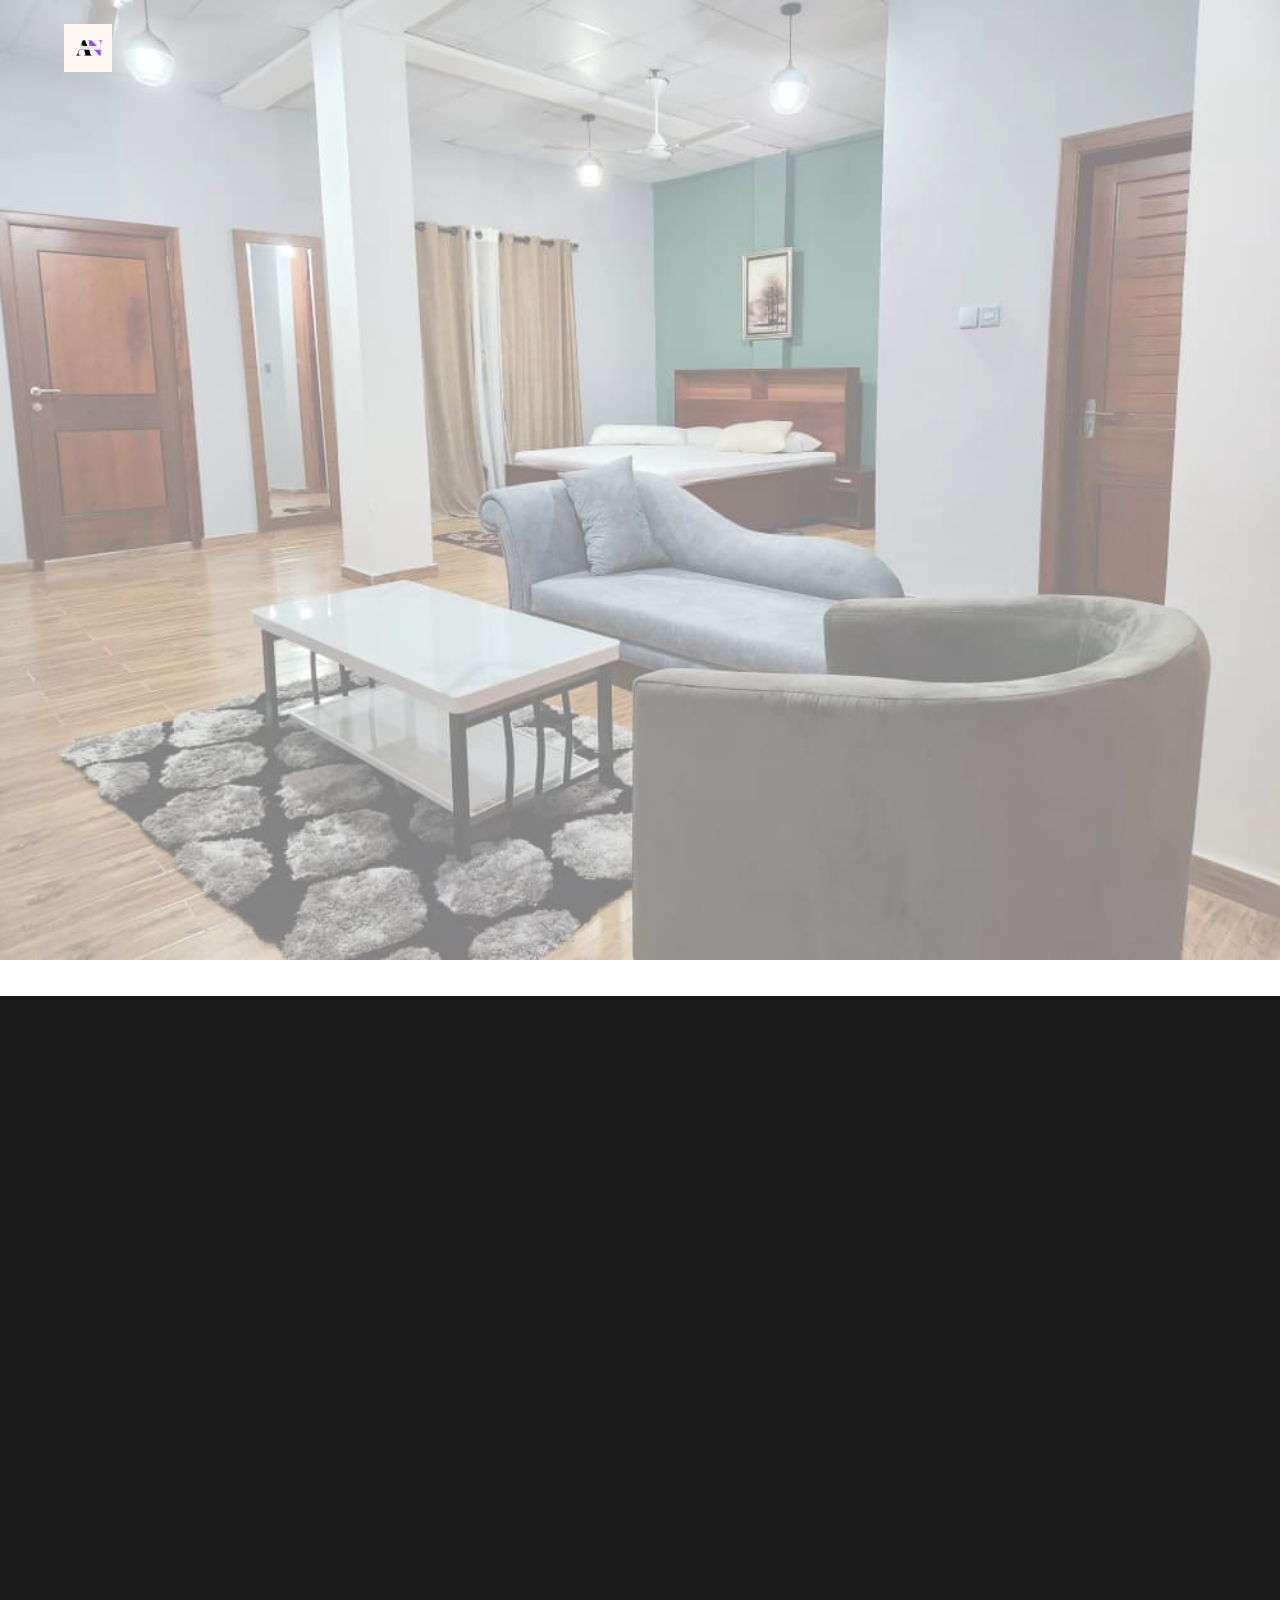
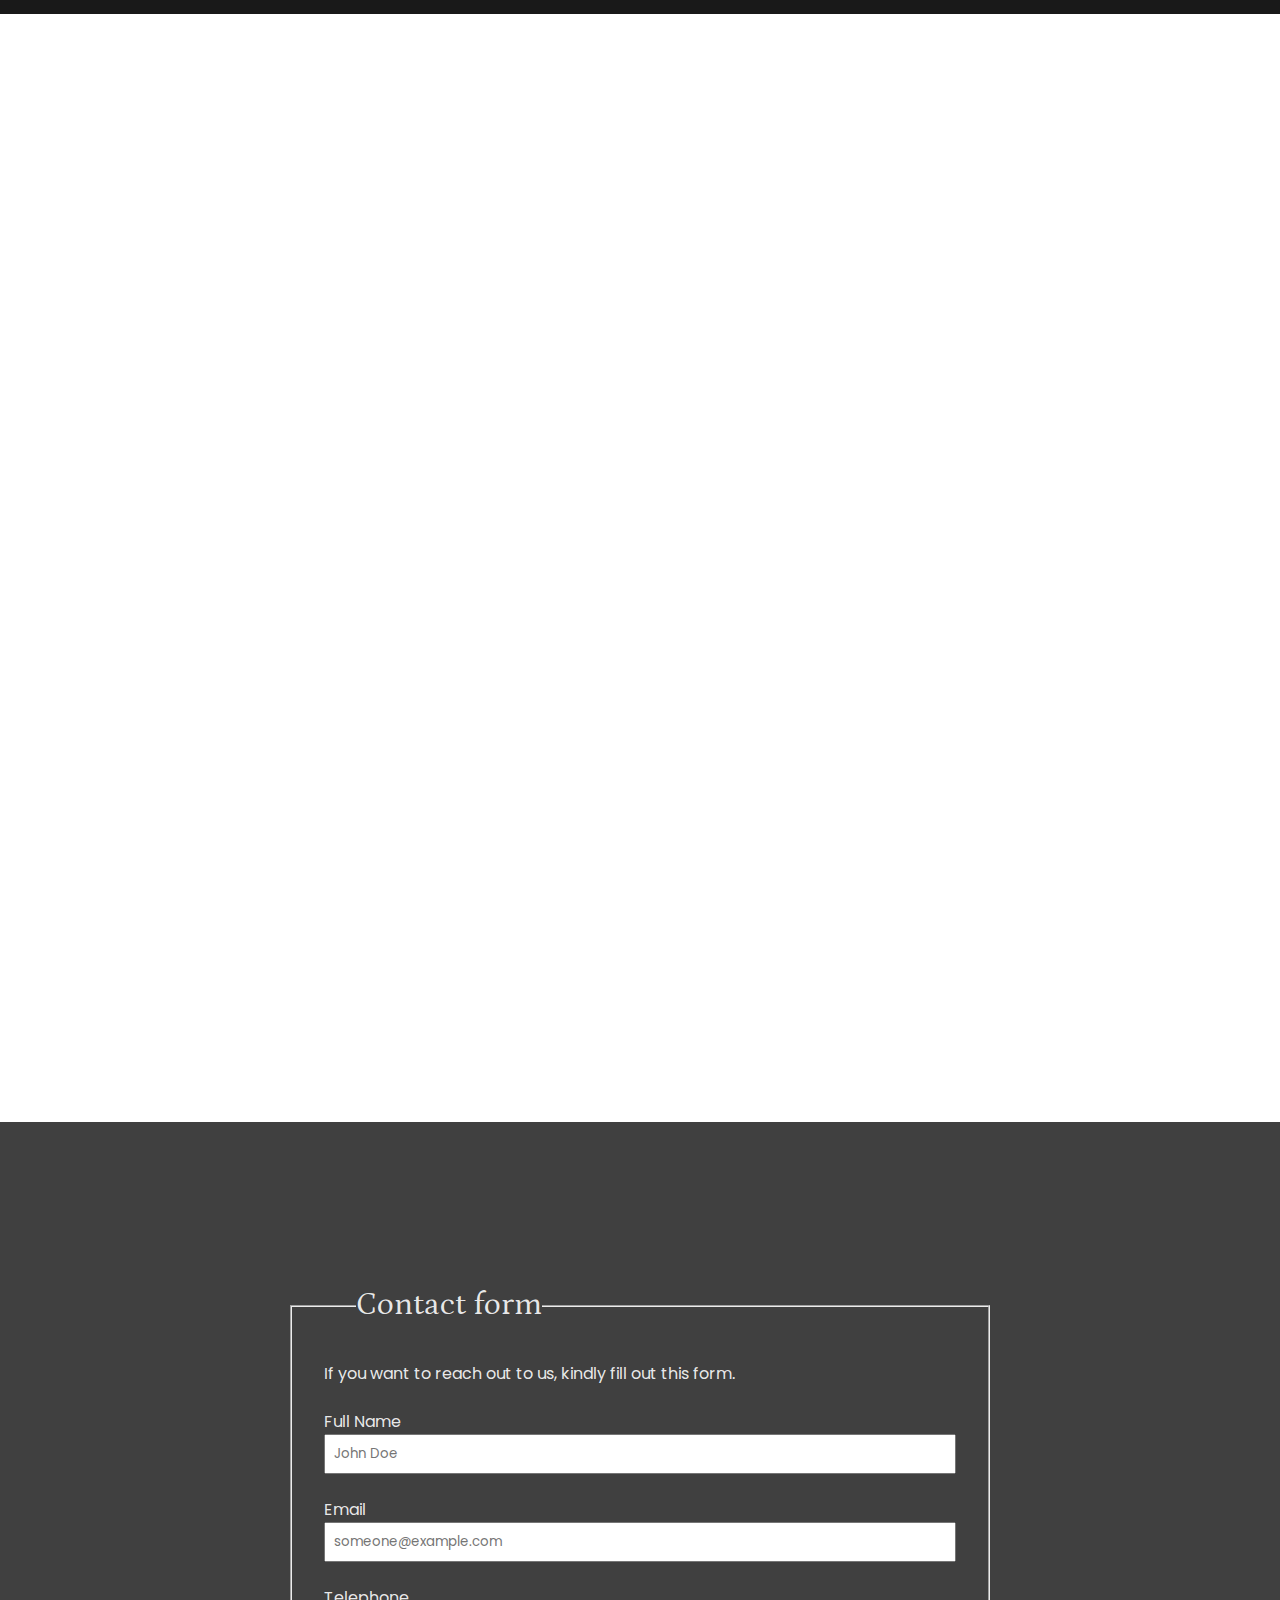
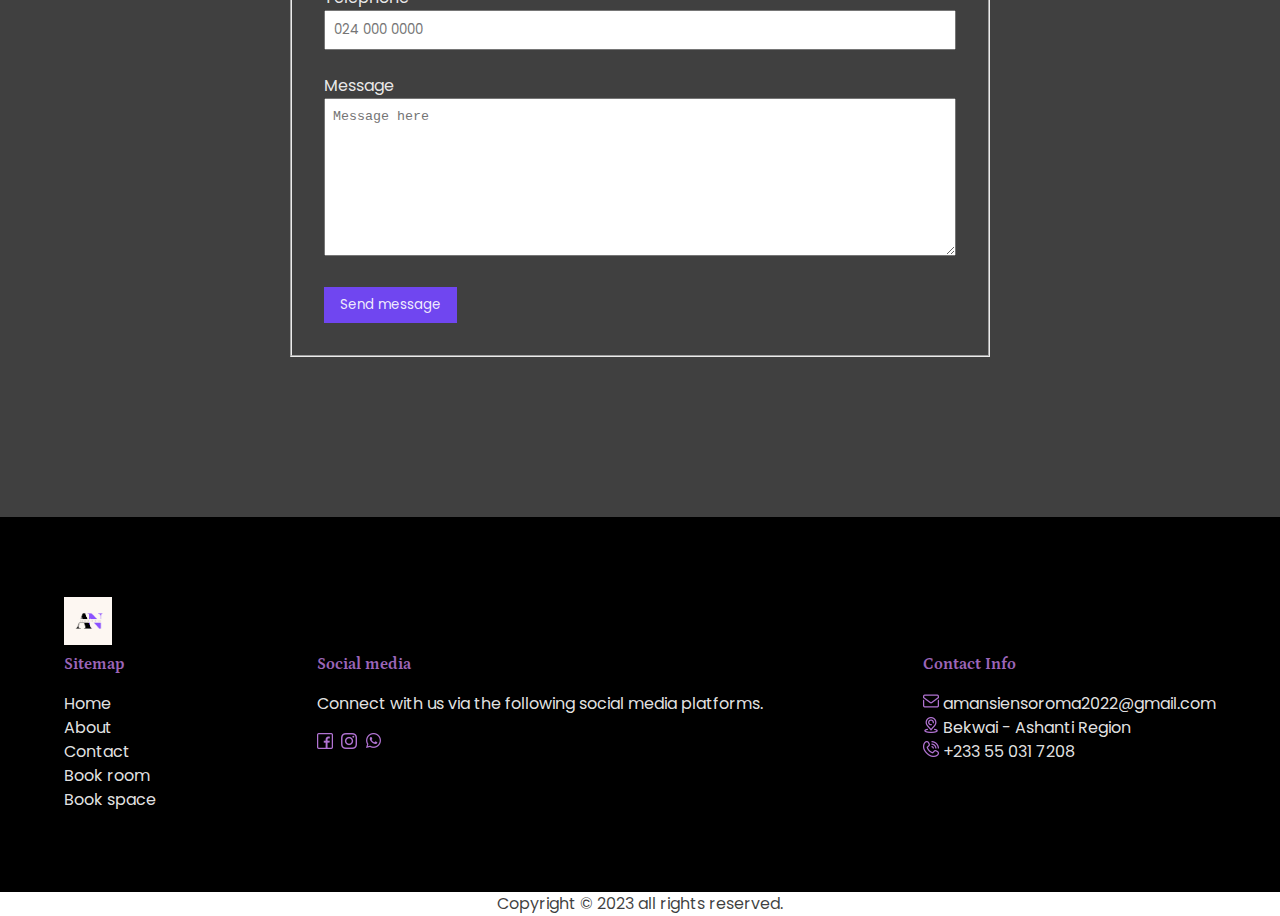
==== index.html @ ffb39d6f "Initial commit" ====
<!DOCTYPE html>
<html lang="en">
<head>
    <meta charset="UTF-8">
    <meta http-equiv="X-UA-Compatible" content="IE=edge">
    <meta name="viewport" content="width=device-width, initial-scale=1.0">
    <link rel="stylesheet" href="./assests/css/resets.css">
    <link rel="stylesheet" href="./assests/css/main.css">
    <link rel="shortcut icon" href="./assests/images/n2.png" type="image/x-icon">
    <script src="./assests/js/main.js" defer></script>
    <title>Amansie Nsoroma | Home</title>
</head>
<body>

    <!-- Header -->
    <header>
        <div class="container container-lg flexbox">
            <h1 class="title">Amansie <span class="highlight">Nsoroma</span></h1>
            <img src="./assests/images/n2.png" alt="Company logo" class="logo">
            <nav>
                <ul>
                    <li><a href="./index.html" class="active nav-item">Home</a></li>
                    <li><a href="./index.html#about" class="remove-nav nav-item">About</a></li>
                    <li><a href="./index.html#contact" class="remove-nav nav-item">Contact</a></li>
                    <li><a href="./room.html" class="nav-item">Book room</a></li>
                    <li><a href="./event.html" class="nav-item">Book space</a></li>
                    <button class="btn upcoming-btn remove-nav nav-item">Upcoming Events</button>
                </ul>
            </nav>
            <div class="hamburger">
                <span></span>
            </div>
        </div>
    </header>

    <!-- Main -->
    <main>
        <!-- Hero -->
        <section id="hero">
            <div class="container container-lg flexbox">
                <h3 class="subtitle observe">Welcome to</h3>
                <h1 class="title observe">Amansie <span class="highlight">Nsoroma</span></h1>
                <p class="text observe">
                    An ultra modern facility which is affordable and has comfortable 
                    rooms for your relaxations and also spaces for you to host your events.
                </p>
                <a href="./room.html" class="btn submit-btn observe">Book a room</a>
            </div>
        </section>

        <!-- Services -->
        <section id="services">
            <div class="container container-md">
                <h4 class="observe">Our services</h4>
                <div class="flexbox">
                    <div class="card observe">
                        <h5 class="card-title">Lodging</h5>
                        <p class="card-text">
                            We have ultra modern rooms available for clients who wish to 
                            stay for a period of time.
                        </p>
                    </div>
                    <div class="card observe">
                        <h5 class="card-title">Event space</h5>
                        <p class="card-text">
                            We provide spaces for you to host your events. For your outdoor 
                            events we have an AstroTurf and for your indoor events we have a 
                            hall.
                        </p>
                    </div>
                    <div class="card observe">
                        <h5 class="card-title">Restaurant & Pub</h5>
                        <p class="card-text">
                            For your tasty meals and chilled drinks to quench your thirst, we 
                            have a restaurant and a pub located inside our facility.
                        </p>
                    </div>
                </div>
            </div>
        </section>

        <!-- About us -->
        <section id="about">
            <div class="container container-md">
                <h4 class="observe">About us</h4>
                <div class="flexbox">
                    <div class="about-img observe">
                        <img src="./assests/images/building_front.jpeg" alt="Front of facility">
                    </div>
                    <div class="about-text observe">
                        <p>
                            Amansie Nsoroma is an events and lodging centre established by the 
                            first deputy speaker of parliament and MP for the Bekwai constituency, 
                            Hon. Joseph Osei-Owusu, in 2022. The centre provides both indoor and 
                            outdoor spaces for events. Our rooms are elegantly furnished for lodging, 
                            with a living for your relaxation. We have a serene  pub and restaurant 
                            to cater for your dining needs as well. We are located in Bekwai in 
                            the Ashanti region.
                        </p>
                    </div>
                </div>
            </div>
        </section>

        <!-- Slider -->
        <section id="slider">

        </section>

        <!-- Contact us -->
        <section id="contact">
            <div class="container container-sm">
                <fieldset>
                    <legend>Contact form</legend>
                    <p class="form-text">
                        If you want to reach out to us, kindly fill out this form.
                    </p>
                    <form action="" method="post">
                        <div class="field">
                            <label for="fullname">Full Name</label>
                            <input type="text" name="fullname" id="fullname" class="form-input" placeholder="John Doe">
                            <small class="error"></small>
                        </div>
                        <div class="field">
                            <label for="email">Email</label>
                            <input type="email" name="email" id="email" class="form-input" placeholder="someone@example.com">
                            <small class="error"></small>
                        </div>
                        <div class="field">
                            <label for="tel">Telephone</label>
                            <input type="tel" name="tel" id="tel" class="form-input" placeholder="024 000 0000">
                            <small class="error"></small>
                        </div>
                        <div class="field">
                            <label for="msg">Message</label>
                            <textarea name="msg" id="msg" class="form-input" rows="7" placeholder="Message here"></textarea>
                            <small class="error"></small>
                        </div>
                        <button type="submit" class="btn submit-btn">Send message</button>
                    </form>
                </fieldset>
            </div>
        </section>
    </main>

    <!-- Footer -->
    <footer>
        <div class="container container-lg">
            <h1 class="title">Amansie <span class="highlight">Nsoroma</span></h1>
            <img src="./assests/images/n2.png" alt="company logo" class="logo">
            <div class="flexbox">
                <!-- Sitemap -->
                <div class="sitemap">
                    <h5 class="title">Sitemap</h5>
                    <nav>
                        <ul>
                            <li><a href="./index.html">Home</a></li>
                            <li><a href="./index.html#about">About</a></li>
                            <li><a href="./index.html#contact">Contact</a></li>
                            <li><a href="./room.html">Book room</a></li>
                            <li><a href="./event.html">Book space</a></li>
                        </ul>
                    </nav>
                </div>
                
                <!-- Social media -->
                <div class="social-media">
                    <h5 class="title">Social media</h5>
                    <p class="text">
                        Connect with us via the following social media platforms.
                    </p>
                    <div class="social-media-icons">
                        <a href="">
                            <img src="./assests/images/icons/facebook.png" alt="Facebook" class="icons">
                        </a>
                        <a href="">
                            <img src="./assests/images/icons/instagram.png" alt="Instagram" class="icons">
                        </a>
                        <a href="">
                            <img src="./assests/images/icons/whatsapp.png" alt="Whatsapp" class="icons">
                        </a>
                    </div>
                </div>

                <!-- Contact information -->
                <div class="contact-info">
                    <h5 class="title">Contact Info</h5>
                    <p>
                        <span>
                            <img src="./assests/images/icons/mail-inbox-app.png" alt="Email" class="icons">
                        </span>
                        <a href="mailto:amansiensoroma2022@gmail.com">amansiensoroma2022@gmail.com</a>
                    </p>
                    <p>
                        <span>
                            <img src="./assests/images/icons/pin.png" alt="Location" class="icons">
                        </span>
                        <span>Bekwai - Ashanti Region</span>
                    </p>
                    <p>
                        <span>
                            <img src="./assests/images/icons/telephone.png" alt="Telephone" class="icons">
                        </span>
                        <span>+233 55 031 7208</span>
                    </p>
                </div>
            </div>
        </div>
    </footer>
    <div class="copyright">
        <p>
            Copyright &copy; 2023 all rights reserved.
        </p>
    </div>
</body>
</html>
---- assests/css/resets.css ----
@import url('https://fonts.googleapis.com/css2?family=Petrona:wght@400;500;700&family=Poppins:wght@400;500;700&display=swap');


*, *::after, *::before {
    padding: 0;
    margin: 0;
    box-sizing: border-box;
    line-height: 1.5;
    transition: all 500ms ease-in-out;
}

*::after, *::before {
    display: block;
    transition: all 500ms ease-in-out;
}

:root {
    --base-color: #B173D2;
    --secondary-color: #452d52;
    --tetiary: #9B65B8;
    --alternateTetiary: #9e67bc;
    --alternateBase: #7046f0;
    --alternateBaseTransparent: rgba(112, 70, 240, 0.4);
    --black: #000000;
    --white: #ffffff;
    --white5: rgba(255, 255, 255, 0.5);
    --offWhite: rgba(255, 255, 255, 0.9);
    --black90: rgba(0, 0, 0, .90);
    --black75: rgba(0, 0, 0, .75);
    --black60: rgba(0, 0, 0, .60);
    --black25: rgba(0, 0, 0, .25);
    --black10: rgba(0, 0, 0, .10);
    --black5: rgba(0, 0, 0, .5);
    --error: #FF7373;
    --success: #36FF15;
    --textSizeOne: 5.653rem;
    --textSizeTwo: 3.998rem;
    --textSizeThree: 2.827rem;
    --textSizeFour: 1.999rem;
    --textSizeFive: 1.414rem;
    --textSizeSix: 1rem;
    --breakPoint: 670px;
    font-size: 16px;
}

html {
    scroll-behavior: smooth;
}

body {
    position: relative;
    max-width: 100vw;
    min-height: 100vh;
    background-repeat: no-repeat;
    background-attachment: fixed;
    background-size: cover;
}

img, svg {
    display: inline-block;
    max-width: 100%;
    height: auto;
}

h1, h2, h3, h4, h5, h6, legend {
    font-family: 'Petrona', serif;
}

p, li, a, button, label, input, small {
    font-family: 'Poppins', sans-serif;
    color: var(--black75);
}

ul {
    list-style: none;
}

li {
    display: inline-block;
}

a {
    text-decoration: none;
    text-align: center;
}

button {
    border: none;
    cursor: pointer;
}

label, input, small {
    display: block;
}
---- assests/css/main.css ----
body {
    background-image: url('../images/new_hall.jpeg');
}

body::before {
    content: '';
    width: 100vw;
    height: 100%;
    background-color: var(--white5);
    position: absolute;
    top: 0;
    left: 0;
    z-index: -1;
}

body.noscroll {
    overflow: clip;
}

.container {
    margin: 0 auto;
}

.container-sm {
    width: 80%;
    max-width: 700px;
}

.container-md {
    width: 85%;
    max-width: 950px;
}

.container-lg {
    width: 90%;
    max-width: 1200px;
}

.btn {
    padding: 0.5rem 1rem;
    cursor: pointer;
}

.btn:hover, .btn:focus {
    opacity: .7;
}

.submit-btn {
    display: inline-block;
    background-color: var(--alternateBase);
    color: var(--offWhite);
}

.flexbox {
    display: flex;
}

.highlight, .active {
    color: var(--alternateBase);
}

.icons {
    width: 1rem;
}

.logo {
    width: 3rem;
    object-fit: cover;
}

header h1.title,
footer h1.title {
    font-size: var(--textSizeFive);
    display: none;
}

/* Header */
header {
    padding-block: 1.5rem;
    position: relative;
}

header div.flexbox {
    justify-content: space-between;
}

header h1.title, header nav,
header button, header div.hamburger {
    align-self: center;
}

header h1.title {
    color: var(--black75);
}

header nav a {
    display: block;
    padding: 0.5rem 1rem;
}

header nav ul {
    position: relative;
}

.nav-item {
    position: relative;
    top: -20px;
    opacity: 0;
    animation: slide-in-top-zero 700ms ease-in-out forwards;
}

header nav a:hover,
header nav a:focus {
    color: var(--alternateBase);
}

button.upcoming-btn {
    background-color: var(--black75);
    color: var(--offWhite);
    border-radius: 5px;
}


/* Hamburger */
div.hamburger {
    width: 30px;
    height: 25px;
    position: relative;
    display: none;
    z-index: 200;
}

div.hamburger:hover {
    cursor: pointer;
}

div.hamburger span,
div.hamburger span::before {
    display: block;
    width: 30px;
    height: 4px;
    background-color: var(--alternateBase);
}

div.hamburger span::before {
    width: 20px;
    position: absolute;
    content: '';
    bottom: 0;
    right: 0;
}

div.hamburger span.open {
    transform: translateY(9px) rotate(45deg);
}

div.hamburger span.open::before {
    width: 100%;
    transform: translateY(1px) rotate(90deg);
}


/* Hero */
section#hero {
    width: 100%;
    height: 100vh;
    position: relative;
}

section#hero div.flexbox {
    flex-direction: column;
    justify-content: center;
    height: 100%;
}

section#hero .title,
section#hero .subtitle,
section#hero p.text {
    position: relative;
    left: -250px;
    opacity: 0;
}

section#hero .title.show,
section#hero .subtitle.show,
section#hero p.text.show {
    animation: slide-in-left-zero 700ms ease-in-out 100ms forwards;
}

section#hero div.flexbox .subtitle {
    font-size: var(--textSizeThree);
    color: var(--black75);
    font-weight: 500;
}

section#hero div.flexbox .title {
    font-size: var(--textSizeTwo);
    color: var(--black75);
}

section#hero div.flexbox p.text {
    color: var(--black75);
    width: 60%;
    margin-block-end: 0.5rem;
}

section#hero div.flexbox a.submit-btn {
    align-self: flex-start;
    position: relative;
    bottom: -100px;
    opacity: 0;
}

section#hero div.flexbox a.submit-btn.show {
    animation: slide-in-bottom-zero 700ms ease-in-out 300ms forwards;
}


/* Services */
section#services {
    background-color: var(--black90);
    padding-block: 10rem;
    position: relative;
}

section#services h4 {
    color: var(--offWhite);
    font-size: var(--textSizeFour);
    margin-block: 1.5rem;
    position: relative;
    top: -200px;
    opacity: 0;
}

section#services h4.show {
    animation: slide-in-top-zero 700ms ease-in-out 50ms forwards;
}

section#services div.flexbox {
    justify-content: space-between;
}

section#services div.card {
    background-color: var(--white5);
    padding: 1rem 1.5rem;
    align-self: flex-start;
    width: 30%;
    position: relative;
    opacity: 0;
    left: -100px;
}

section#services div.card.show {
    animation: slide-in-left-zero 1000ms ease-in-out 500ms forwards;
}

div.card .card-title {
    font-size: var(--textSizeFive);
    margin-block-end: 1rem;
    color: var(--secondary-color);
}

div.card .card-text {
    color: var(--black75);
}


/* About us */
section#about {
    background-color: var(--offWhite);
    padding-block: 10rem;
    position: relative;
}

section#about h4 {
    color: var(--secondary-color);
    font-size: var(--textSizeFour);
    margin-block: 1.5rem;
    position: relative;
    top: -200px;
    opacity: 0;
}

section#about h4.show {
    animation: slide-in-top-zero 700ms ease-in-out 100ms forwards;
}

section#about div.flexbox {
    justify-content: space-between;
}

section#about div.flexbox .about-img,
section#about div.flexbox .about-text {
    width: 48%;
    position: relative;
}

.about-img img{
    display: block;
}

.about-img {
    align-self: center;
    left: -200px;
    opacity: 0;
}

.about-text {
    align-self: center;
    right: -300px;
    opacity: 0;
}

.about-img.show {
    animation: slide-in-left-zero 700ms ease-in-out 200ms forwards;
}

.about-text.show {
    animation: slide-in-right-zero 1000ms ease-in-out 700ms forwards;
}

section#about div.flexbox .about-img {
    position: relative;
}

section#about div.flexbox .about-img::before,
section#about div.flexbox .about-img::after {
    position: absolute;
    content: '';
    width: 100%;
    height: 100%;
}

section#about div.flexbox .about-img::before {
    top: 0;
    left: 0;
    background-color: var(--alternateBaseTransparent);
}

section#about div.flexbox .about-img::after {
    border: 5px solid var(--alternateBase);
    top: 1rem;
    left: 1rem;
    z-index: -1;
}

section#about div.flexbox .about-img:hover::before {
    display: none;
}

section#about div.flexbox .about-img:hover::after {
    top: 0.5rem;
    left: 0.5rem;
}


/* Slider */
section#slider {
    height: 350px;
}

/* Contact us */
section#contact {
    background-color: var(--black75);
    padding-block: 10rem;
}

section#contact fieldset {
    border-color: var(--offWhite);
    padding: 2rem;
}

section#contact legend {
    margin-inline-start: 2rem;
    font-size: var(--textSizeFour);
    color: var(--offWhite);
}

section#contact label {
    color: var(--offWhite);
}

p.form-text {
    color: var(--offWhite);
    margin-block-end: 1.5rem;
}

.form-input {
    width: 100%;
    padding: 0.5rem;
    color: var(--black75);
    outline-color: var(--alternateBase);
}

.field {
    margin-block-end: 1.5rem;
}


/* Footer */
footer {
    background-color: var(--black);
    padding-block: 5rem;
}

footer h1.title {
    color: var(--offWhite);
    margin-block: 1.5rem;
}

footer div.flexbox {
    justify-content: space-between;
}

footer div.flexbox h5.title {
    color: var(--tetiary);
    font-size: var(--textSizeSix);
    margin-block-end: 1rem;
}

footer div.sitemap nav a {
    color: var(--offWhite);
}

footer div.sitemap nav a:hover {
    color: var(--tetiary);
}

footer div.sitemap nav li {
    display: block;
}

footer div.social-media p.text {
    color: var(--offWhite);
    margin-block-end: 1rem;
}

div.social-media-icons a:not(:last-child) {
    margin-inline-end: 0.3rem;
}

div.contact-info p,
div.contact-info a {
    color: var(--offWhite);
}

div.contact-info a:hover {
    color: var(--tetiary);
}

.copyright {
    background-color: var(--offWhite);
}

.copyright p {
    text-align: center;
}


/* Media Queries */
/* Mobile and tablet menu */
@media screen and (max-width: 800px) {
    /* nav */
    header nav {
        position: fixed;
        width: 100%;
        height: 100%;
        top: -100%;
        left: 0;
        background-color: var(--black);
        z-index: 100;
    }

    header nav.open {
        animation: slide-in-top-zero 700ms ease-in-out forwards;
    }

    header nav li {
        display: block;
    }

    header nav a {
        color: var(--offWhite);
        text-align: start;
    }

    header ul {
        position: relative;
        top: 50%;
        left: 0;
        transform: translateY(-50%);
    }

    div.hamburger {
        display: block;
    }

    button.upcoming-btn {
        background-color: var(--alternateBase);
        margin-inline-start: 1rem;
        margin-block-start: 2rem;
    }
}

/* Mobile */
@media screen and (min-width: 280px) and (max-width: 320px) {
    section#hero div.flexbox .subtitle {
        font-size: var(--textSizeFive);
    }

    section#hero div.flexbox .title {
        font-size: var(--textSizeThree);
    }
    
    p, input, label, a {
        font-size: 0.7rem;
    }

    section#contact div.container-sm {
        width: 90%;
    }
}

@media  screen and (min-width: 280px) and (max-width: 600px) {
    section#hero div.flexbox p.text {
        width: 100%;
    }

    section#services div.flexbox {
        overflow-x: scroll;
        gap: 2rem;
        scroll-behavior: smooth;
        scroll-snap-type: x mandatory;
    }
    
    section#services div.card {
        min-width: 80%;
        scroll-snap-align: start;
    }

    section#about div.flexbox {
        flex-direction: column;
        gap: 2rem;
    }

    section#about div.flexbox div.about-img, 
    section#about div.flexbox div.about-text {
        align-self: flex-start;
        width: 100%;
    }

    section#contact fieldset {
        padding-inline: 1rem;
    }

    footer div.flexbox {
        flex-direction: column;
        gap: 2rem;
    }
}


/* Animations */
    /* Nav menu slide in */
    @keyframes slide-in-top-zero {
        to {
            top: 0;
            opacity: 1;
        }
    }

    @keyframes slide-in-left-zero {
        to {
            left: 0;
            opacity: 1;
        }
    }

    @keyframes slide-in-right-zero {
        to {
            right: 0;
            opacity: 1;
        }
    }

    @keyframes slide-in-bottom-zero {
        to {
            bottom: 0;
            opacity: 1;
        }
    }
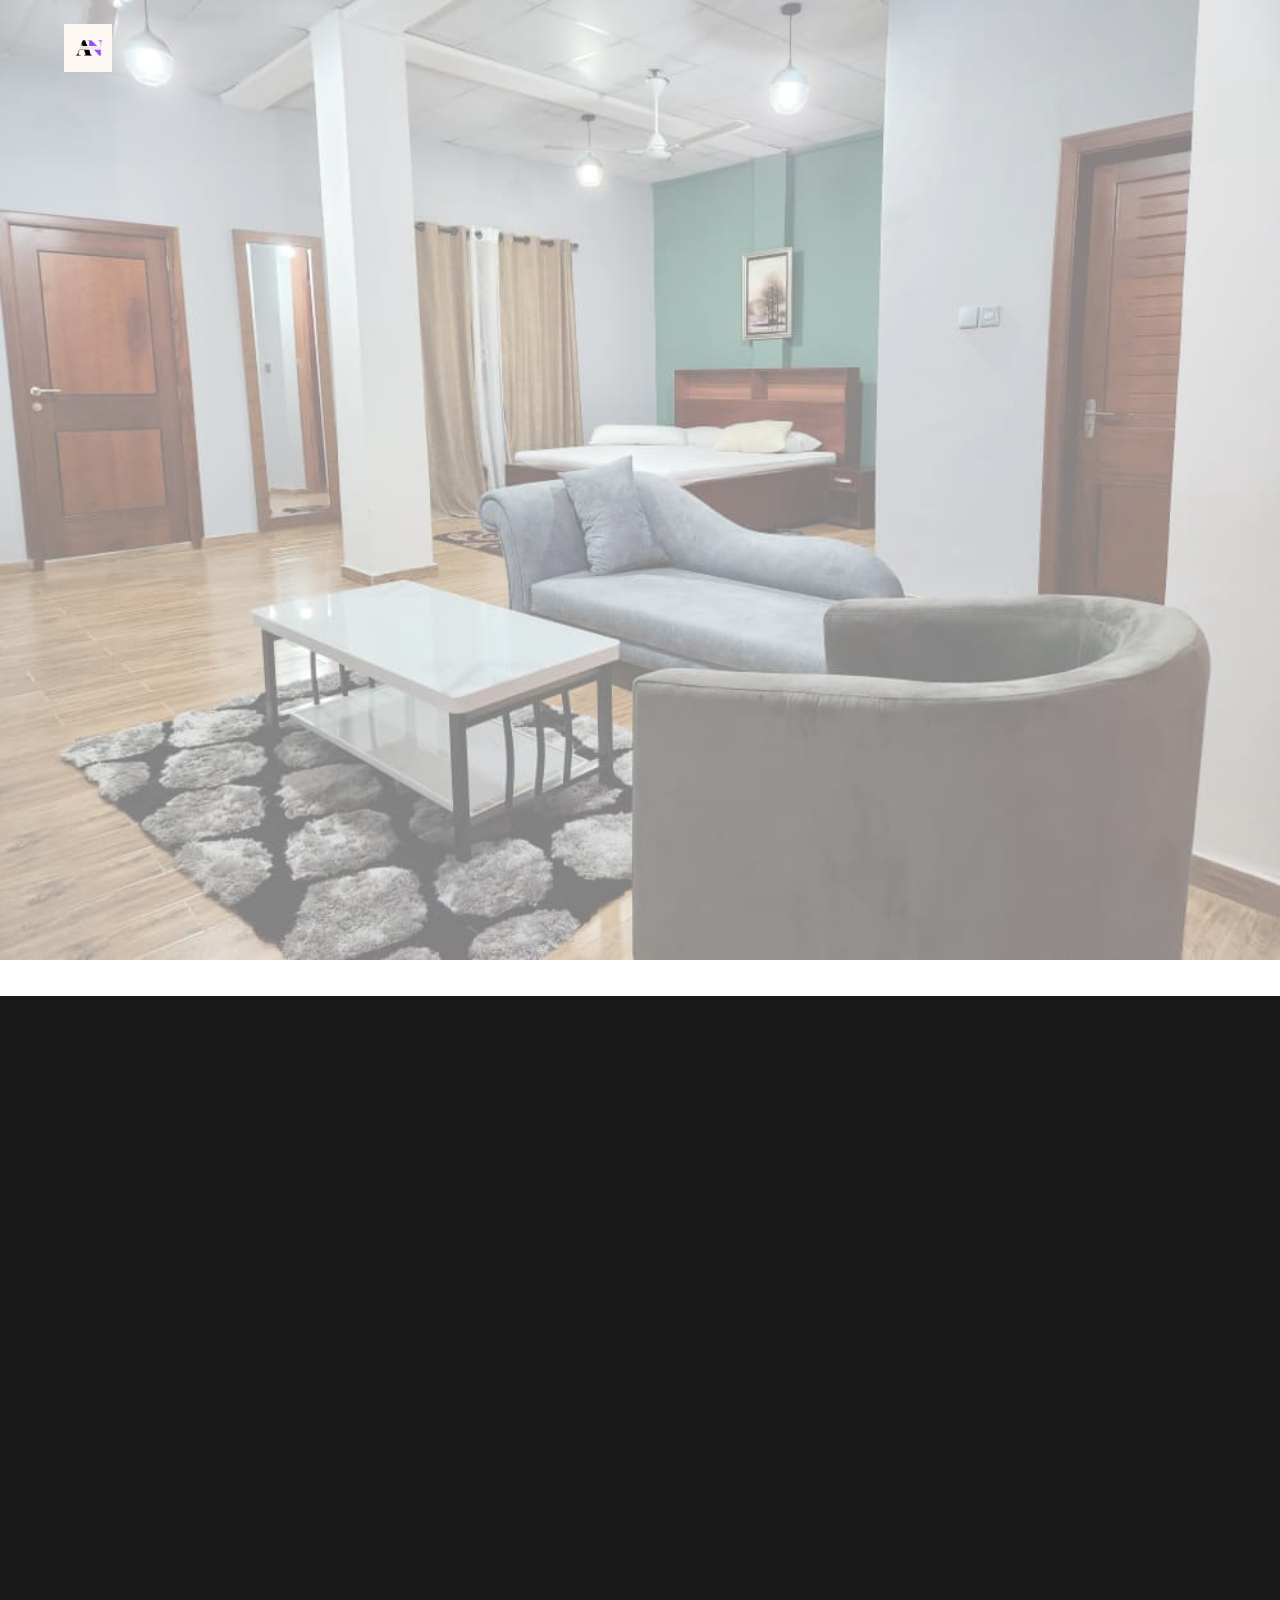
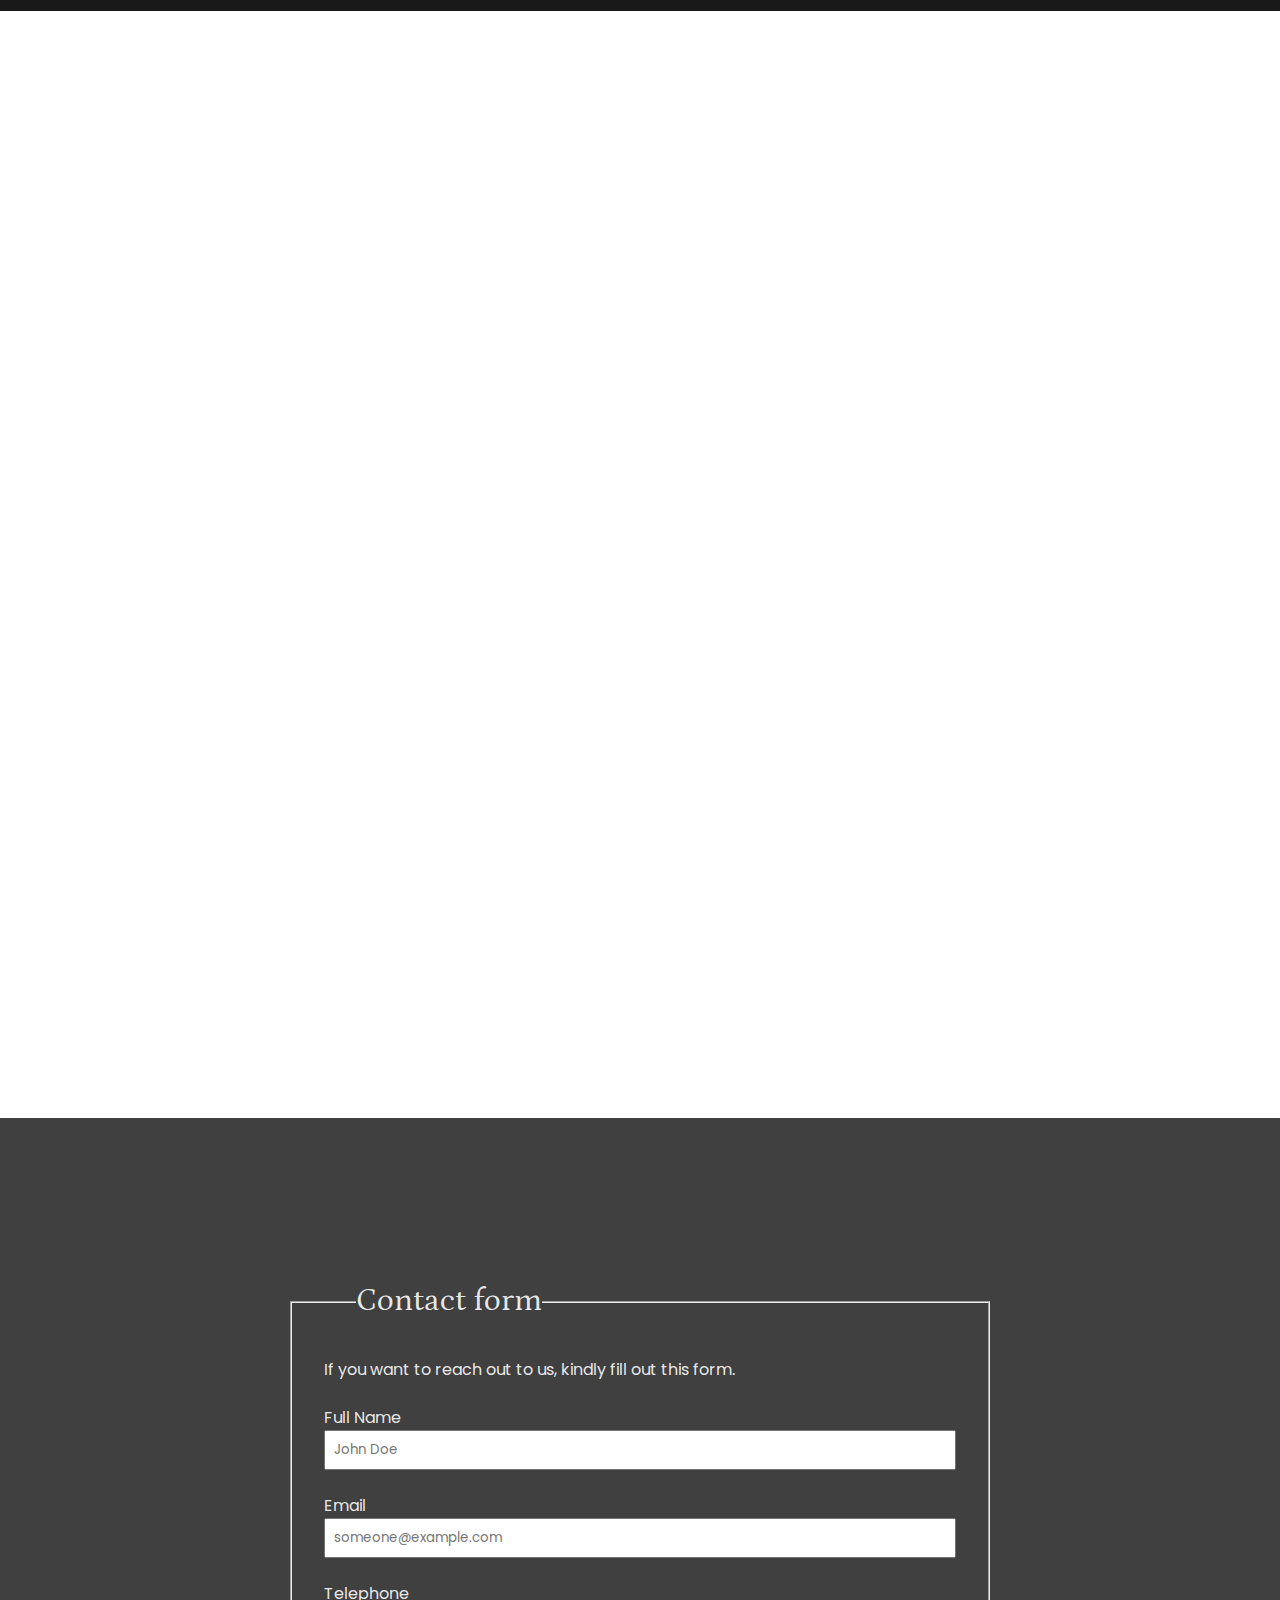
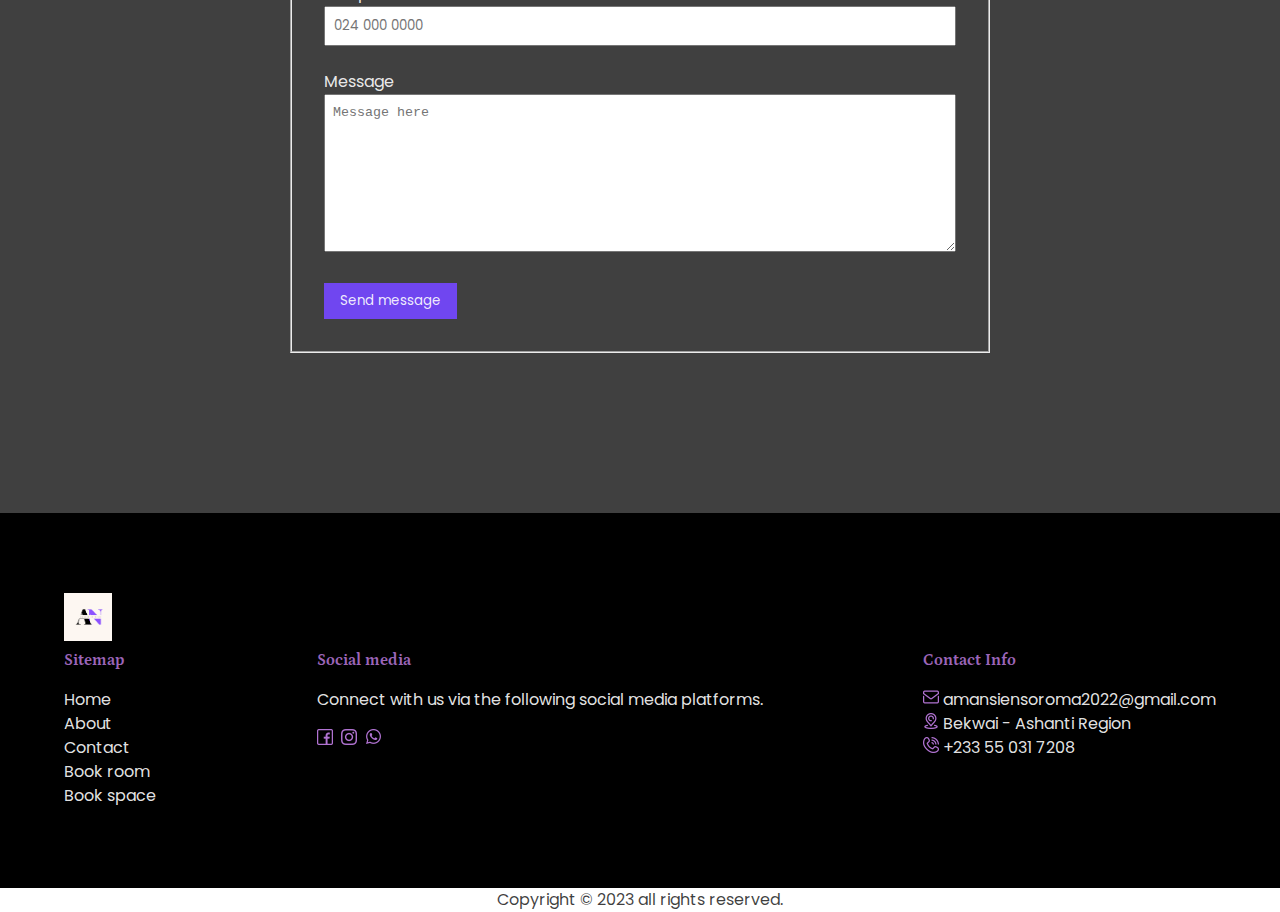
==== commit 00aa4362: "Created event space page" ====
--- a/index.html
+++ b/index.html
@@ -52,24 +52,27 @@
         <section id="services">
             <div class="container container-md">
                 <h4 class="observe">Our services</h4>
-                <div class="flexbox">
-                    <div class="card observe">
+                <div class="flexbox observe">
+                    <div class="card">
                         <h5 class="card-title">Lodging</h5>
+                        <img src="./assests/images/icons/room.png" class="card-image" alt="Lodging service">
                         <p class="card-text">
                             We have ultra modern rooms available for clients who wish to 
                             stay for a period of time.
                         </p>
                     </div>
-                    <div class="card observe">
+                    <div class="card">
                         <h5 class="card-title">Event space</h5>
+                        <img src="./assests/images/icons/event.png" class="card-image" alt="Event space service">
                         <p class="card-text">
                             We provide spaces for you to host your events. For your outdoor 
                             events we have an AstroTurf and for your indoor events we have a 
                             hall.
                         </p>
                     </div>
-                    <div class="card observe">
+                    <div class="card">
                         <h5 class="card-title">Restaurant & Pub</h5>
+                        <img src="./assests/images/icons/restaurant.png" class="card-image" alt="Restaurant and pub service">
                         <p class="card-text">
                             For your tasty meals and chilled drinks to quench your thirst, we 
                             have a restaurant and a pub located inside our facility.
--- a/assests/css/resets.css
+++ b/assests/css/resets.css
@@ -66,7 +66,7 @@
     font-family: 'Petrona', serif;
 }
 
-p, li, a, button, label, input, small {
+p, li, a, button, label, input, small, select, option {
     font-family: 'Poppins', sans-serif;
     color: var(--black75);
 }
@@ -89,7 +89,10 @@
     cursor: pointer;
 }
 
-label, input, small {
+label, input, small, select, option {
     display: block;
 }
 
+small {
+    font-size: 0.7rem;
+}--- a/assests/css/main.css
+++ b/assests/css/main.css
@@ -1,5 +1,6 @@
 body {
     background-image: url('../images/new_hall.jpeg');
+    background-blend-mode: darken;
 }
 
 body::before {
@@ -238,30 +239,42 @@
 
 section#services div.flexbox {
     justify-content: space-between;
+    position: relative;
+    left: -100px;
+    opacity: 0;
+}
+
+section#services div.flexbox.show {
+    animation: slide-in-left-zero 1000ms ease-in-out 500ms forwards;
 }
 
 section#services div.card {
-    background-color: var(--white5);
-    padding: 1rem 1.5rem;
-    align-self: flex-start;
+    background-color: var(--offWhite);
+    padding: 1rem 0.5rem;
+    border-radius: 5px;
+    align-self: baseline;
     width: 30%;
-    position: relative;
-    opacity: 0;
-    left: -100px;
-}
-
-section#services div.card.show {
-    animation: slide-in-left-zero 1000ms ease-in-out 500ms forwards;
 }
 
 div.card .card-title {
-    font-size: var(--textSizeFive);
+    font-size: 1.2rem;
     margin-block-end: 1rem;
-    color: var(--secondary-color);
+    color: var(--black75);
+    text-align: center;
+}
+
+div.card .card-image {
+    position: relative;
+    width: 30px;
+    left: 50%;
+    transform: translateX(-50%);
+    margin-block-end: 0.5rem;
 }
 
 div.card .card-text {
     color: var(--black75);
+    text-align: center;
+    font-size: 0.8rem;
 }
 
 
@@ -307,7 +320,6 @@
 
 .about-text {
     align-self: center;
-    right: -300px;
     opacity: 0;
 }
 
@@ -455,6 +467,70 @@
 .copyright p {
     text-align: center;
 }
+
+#upcoming-events-container {
+    width: 100vw;
+    height: 100vh;
+    position: absolute;
+    top: 0;
+    left: 0;
+    background-color: var(--black75);
+    justify-content: center;
+    align-items: center;
+    z-index: 300;
+}
+
+#upcoming-events {
+    max-width: 800px;
+    width: 90%;
+    max-height: 400px;
+    padding: 2rem 1rem;
+    margin: 0 auto;
+    background-color: var(--offWhite);
+    z-index: 3;
+    overflow-y: scroll;
+}
+
+#upcoming-events .flexbox {
+    justify-content: space-between;
+    margin-block-end: 1rem;
+}
+
+#upcoming-events .submit-btn {
+    margin-block-start: 0.5rem;
+}
+
+#upcoming-events .close-btn {
+    cursor: pointer;
+    width: 20px;
+    height: 20px;
+    align-self: center;
+    justify-self: center;
+}
+
+.event {
+    padding-block: 1rem;
+}
+
+.event h5 {
+    font-size: clamp(1.1rem, 5vw, 1.3rem);
+    color: var(--black60);
+}
+
+.event:not(:last-child) {
+    border-bottom: 1px solid var(--black25);
+}
+
+.event p span:last-child {
+    padding-inline-start: 0.5rem;
+}
+
+.event p span:first-child {
+    border-right: 1px solid var(--black90);
+    padding-inline-end: 0.5rem;
+}
+
+
 
 
 /* Media Queries */
@@ -519,11 +595,19 @@
     section#contact div.container-sm {
         width: 90%;
     }
-}
+
+    #upcoming-events h5 {
+        font-size: var(--textSizeSix);
+    }
+}
+
 
 @media  screen and (min-width: 280px) and (max-width: 600px) {
     section#hero div.flexbox p.text {
         width: 100%;
+    }
+    section#services div.flexbox::-webkit-scrollbar {
+        display: none;
     }
 
     section#services div.flexbox {
